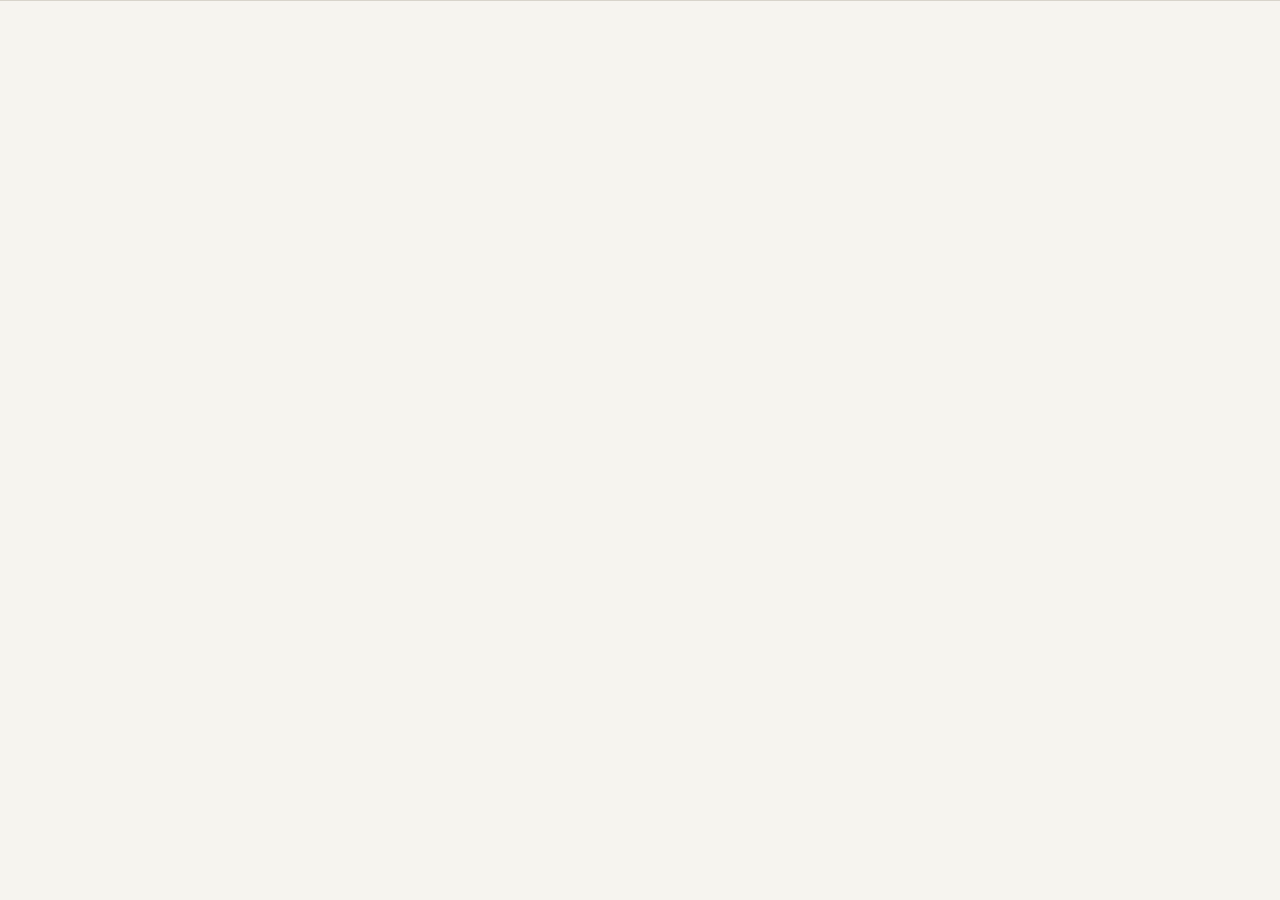
==== site/dijagnostika/index.html @ d9390645 "feat(site): stranice, stilovi i moduli interfejsa (rad u toku)" ====
<!doctype html>
<html lang="sr-Latn">
<head>
<meta charset="utf-8">
<meta name="viewport" content="width=device-width, initial-scale=1">
<title>Znanjograf — dijagnostika</title>
<link rel="stylesheet" href="../css/zg.css">
<link rel="stylesheet" href="../vendor/katex/katex.min.css">
<link rel="preload" as="font" type="font/woff2" href="../vendor/katex/fonts/KaTeX_Main-Regular.woff2" crossorigin>
<link rel="preload" as="font" type="font/woff2" href="../vendor/katex/fonts/KaTeX_Math-Italic.woff2" crossorigin>
<link rel="preload" as="font" type="font/woff2" href="../vendor/katex/fonts/KaTeX_Size1-Regular.woff2" crossorigin>
<script defer src="../vendor/katex/katex.min.js"></script>
<script type="module" src="../js/pages/diagnose.js"></script>
</head>
<body data-pismo="lat" data-podaci="../podaci/" data-page="diagnose">
<a id="zg-skip" class="zg-skip" href="#zg-main"></a>
<header id="zg-header" class="zg-header"></header>
<main id="zg-main" class="zg-main" tabindex="-1"></main>
<noscript><p class="zg-noscript">Znanjograf radi samo sa uključenim JavaScriptom. Uključite ga u pregledaču i ponovo učitajte stranicu.</p></noscript>
</body>
</html>
---- site/css/zg.css ----
/* Znanjograf: one stylesheet for every page.
   ASCII only: the build copies this file into the Cyrillic mirror untouched.
   Every colour is a custom property with a light and a dark value; every control is at
   least 44 px high; nothing is wider than the viewport at 360 px. */

:root {
  color-scheme: light dark;

  --zg-font: system-ui, -apple-system, "Segoe UI", Roboto, "Helvetica Neue", Arial, "Noto Sans", sans-serif;
  --zg-mono: ui-monospace, "SF Mono", Menlo, Consolas, "Liberation Mono", monospace;

  --zg-bg: #f6f4ef;
  --zg-surface: #ffffff;
  --zg-surface-2: #efece5;
  --zg-ink: #1d1c1a;
  --zg-muted: #59564f;
  --zg-line: #d8d4cb;
  --zg-accent: #14507d;
  --zg-on-accent: #ffffff;
  --zg-accent-soft: #e2edf6;
  --zg-ok: #17683f;
  --zg-ok-soft: #dff1e6;
  --zg-bad: #a3241c;
  --zg-bad-soft: #fae3e1;
  --zg-warn: #754f00;
  --zg-warn-soft: #fff0cf;
  --zg-focus: #c2410c;

  --zg-target: 44px;
  --zg-radius: 12px;
  --zg-radius-sm: 8px;
  --zg-shadow: 0 1px 2px rgba(0, 0, 0, 0.05);
  --zg-wrap: 66rem;
}

@media (prefers-color-scheme: dark) {
  :root {
    --zg-bg: #121417;
    --zg-surface: #1b1e23;
    --zg-surface-2: #24282e;
    --zg-ink: #ecebe6;
    --zg-muted: #aba89f;
    --zg-line: #353940;
    --zg-accent: #86c4f5;
    --zg-on-accent: #0a2540;
    --zg-accent-soft: #17304a;
    --zg-ok: #74d6a0;
    --zg-ok-soft: #15301f;
    --zg-bad: #ff9389;
    --zg-bad-soft: #3c1b18;
    --zg-warn: #f5c451;
    --zg-warn-soft: #3b2d0d;
    --zg-focus: #ffb020;
    --zg-shadow: none;
  }
}

/* ----- base ------------------------------------------------------------------------- */

*,
*::before,
*::after {
  box-sizing: border-box;
}

html {
  -webkit-text-size-adjust: 100%;
  text-size-adjust: 100%;
}

body {
  margin: 0;
  font-family: var(--zg-font);
  font-size: 1.0625rem;
  line-height: 1.6;
  background: var(--zg-bg);
  color: var(--zg-ink);
}

h1,
h2,
h3,
h4 {
  margin: 0 0 0.5em;
  line-height: 1.25;
}

p,
ul,
ol,
dl {
  margin: 0 0 1em;
}

ul,
ol {
  padding-left: 1.5em;
}

a {
  color: var(--zg-accent);
  text-decoration-thickness: 0.08em;
  text-underline-offset: 0.18em;
}

a:hover {
  text-decoration-thickness: 0.14em;
}

button,
input,
select {
  font: inherit;
  color: inherit;
}

img,
svg {
  max-width: 100%;
}

:focus-visible {
  outline: 3px solid var(--zg-focus);
  outline-offset: 2px;
}

:focus:not(:focus-visible) {
  outline: none;
}

/* A heading or the main landmark that only receives the focus programmatically. */
[tabindex="-1"]:focus {
  outline: none;
}

.katex {
  font-size: 1.08em;
}

.zg-tex-raw {
  font-family: var(--zg-mono);
  font-size: 0.95em;
  padding: 0 0.3em;
  border-radius: 4px;
  background: var(--zg-surface-2);
}

.zg-visually-hidden {
  position: absolute !important;
  width: 1px;
  height: 1px;
  margin: -1px;
  padding: 0;
  overflow: hidden;
  clip: rect(0 0 0 0);
  clip-path: inset(50%);
  white-space: nowrap;
  border: 0;
}

.zg-noscript {
  margin: 1rem;
  padding: 1rem;
  border: 1px solid var(--zg-warn);
  border-radius: var(--zg-radius);
  background: var(--zg-warn-soft);
}

/* ----- layout ------------------------------------------------------------------------ */

.zg-main {
  padding: 1.25rem 0 3rem;
}

.zg-wrap {
  max-width: var(--zg-wrap);
  margin-inline: auto;
  padding-inline: 1rem;
}

.zg-narrow {
  max-width: 46rem;
}

.zg-title {
  font-size: clamp(1.75rem, 1.2rem + 2.6vw, 2.5rem);
  margin-bottom: 0.35em;
  overflow-wrap: anywhere;
}

.zg-subtitle {
  font-size: 1.375rem;
}

.zg-lead {
  max-width: 46rem;
  font-size: 1.125rem;
  color: var(--zg-muted);
}

.zg-muted {
  color: var(--zg-muted);
}

.zg-eyebrow {
  margin-bottom: 0.25rem;
  font-size: 0.875rem;
  font-weight: 600;
  letter-spacing: 0.04em;
  text-transform: uppercase;
  color: var(--zg-accent);
}

.zg-card {
  padding: 1.25rem;
  border: 1px solid var(--zg-line);
  border-radius: var(--zg-radius);
  background: var(--zg-surface);
  box-shadow: var(--zg-shadow);
}

.zg-section {
  margin-top: 2rem;
}

.zg-stack > * + * {
  margin-top: 1rem;
}

.zg-actions {
  display: flex;
  flex-wrap: wrap;
  gap: 0.5rem;
  margin-top: 1.25rem;
}

.zg-note {
  padding: 0.75rem 1rem;
  border: 1px solid var(--zg-line);
  border-radius: var(--zg-radius-sm);
  background: var(--zg-surface-2);
}

.zg-note-bad {
  border-color: var(--zg-bad);
  background: var(--zg-bad-soft);
}

.zg-note-warn {
  border-color: var(--zg-warn);
  background: var(--zg-warn-soft);
}

.zg-note-ok {
  border-color: var(--zg-ok);
  background: var(--zg-ok-soft);
}

.zg-badge {
  display: inline-flex;
  align-items: center;
  gap: 0.3rem;
  padding: 0.05rem 0.6rem;
  border: 1px solid var(--zg-line);
  border-radius: 999px;
  font-size: 0.8125rem;
  font-weight: 600;
  line-height: 1.6;
  color: var(--zg-muted);
  background: var(--zg-surface-2);
}

.zg-badge-ok {
  border-color: transparent;
  color: var(--zg-ok);
  background: var(--zg-ok-soft);
}

.zg-badge-bad {
  border-color: transparent;
  color: var(--zg-bad);
  background: var(--zg-bad-soft);
}

.zg-badge-warn {
  border-color: transparent;
  color: var(--zg-warn);
  background: var(--zg-warn-soft);
}

/* ----- header ------------------------------------------------------------------------ */

.zg-skip {
  position: absolute;
  top: -100px;
  left: 0.75rem;
  z-index: 10;
  display: inline-flex;
  align-items: center;
  min-height: var(--zg-target);
  padding: 0.5rem 1rem;
  border: 2px solid var(--zg-focus);
  border-radius: var(--zg-radius-sm);
  background: var(--zg-surface);
  color: var(--zg-accent);
}

.zg-skip:focus {
  top: 0.75rem;
}

.zg-header {
  border-bottom: 1px solid var(--zg-line);
  background: var(--zg-surface);
}

.zg-header-row {
  display: flex;
  flex-wrap: wrap;
  align-items: center;
  justify-content: space-between;
  gap: 0.25rem 1rem;
  padding-block: 0.5rem;
}

.zg-brand {
  display: inline-flex;
  align-items: center;
  min-height: var(--zg-target);
  font-size: 1.25rem;
  font-weight: 700;
  color: var(--zg-ink);
  text-decoration: none;
}

.zg-tools {
  display: flex;
  flex-wrap: wrap;
  gap: 0.25rem;
  margin-left: auto;
}

.zg-nav-row {
  display: flex;
  flex-wrap: wrap;
  gap: 0 0.25rem;
}

.zg-nav a {
  display: inline-flex;
  align-items: center;
  min-height: var(--zg-target);
  padding: 0 0.85rem;
  border-bottom: 3px solid transparent;
  font-weight: 600;
  color: var(--zg-ink);
  text-decoration: none;
}

.zg-nav a:hover,
.zg-nav a[aria-current="page"] {
  border-bottom-color: var(--zg-accent);
  color: var(--zg-accent);
}

/* ----- buttons and forms ------------------------------------------------------------- */

.zg-btn {
  display: inline-flex;
  align-items: center;
  justify-content: center;
  gap: 0.5rem;
  min-height: var(--zg-target);
  padding: 0.5rem 1.1rem;
  border: 1px solid transparent;
  border-radius: 999px;
  font-weight: 600;
  text-align: center;
  text-decoration: none;
  cursor: pointer;
  background: var(--zg-surface-2);
  color: var(--zg-ink);
}

.zg-btn:hover {
  text-decoration: underline;
  text-decoration-thickness: 0.08em;
  text-underline-offset: 0.18em;
}

.zg-btn-primary {
  background: var(--zg-accent);
  color: var(--zg-on-accent);
}

.zg-btn-secondary {
  border-color: var(--zg-accent);
  background: var(--zg-surface);
  color: var(--zg-accent);
}

.zg-btn-quiet {
  padding-inline: 0.75rem;
  background: transparent;
  color: var(--zg-accent);
}

.zg-btn:disabled {
  opacity: 0.55;
  cursor: not-allowed;
  text-decoration: none;
}

.zg-fieldset {
  min-width: 0;
  margin: 0 0 1rem;
  padding: 1rem;
  border: 1px solid var(--zg-line);
  border-radius: var(--zg-radius);
}

.zg-fieldset > legend {
  padding-inline: 0.35rem;
  font-weight: 700;
}

.zg-field {
  display: grid;
  gap: 0.3rem;
  margin-bottom: 1rem;
}

.zg-field > label,
.zg-label {
  font-weight: 600;
}

.zg-input,
.zg-select {
  width: 100%;
  min-height: var(--zg-target);
  padding: 0.5rem 0.75rem;
  border: 1px solid var(--zg-line);
  border-radius: var(--zg-radius-sm);
  background: var(--zg-surface);
  color: var(--zg-ink);
}

.zg-input::placeholder {
  color: var(--zg-muted);
  opacity: 1;
}

.zg-invalid {
  border-color: var(--zg-bad);
}

.zg-hint {
  margin: 0;
  font-size: 0.9375rem;
  color: var(--zg-muted);
}

.zg-radio {
  display: flex;
  align-items: flex-start;
  gap: 0.75rem;
  min-height: var(--zg-target);
  margin-bottom: 0.5rem;
  padding: 0.6rem 0.75rem;
  border: 1px solid var(--zg-line);
  border-radius: var(--zg-radius-sm);
  background: var(--zg-surface);
  cursor: pointer;
}

.zg-radio:has(input:checked) {
  border-color: var(--zg-accent);
  background: var(--zg-accent-soft);
}

.zg-radio input {
  flex: none;
  width: 1.15rem;
  height: 1.15rem;
  margin: 0.3rem 0 0;
}

.zg-radio-text {
  display: grid;
  gap: 0.1rem;
}

/* ----- home -------------------------------------------------------------------------- */

.zg-steps {
  display: grid;
  grid-template-columns: repeat(auto-fit, minmax(min(100%, 15rem), 1fr));
  gap: 0.75rem;
  margin: 1.5rem 0 0;
  padding: 0;
  list-style: none;
  counter-reset: step;
}

.zg-steps > li {
  position: relative;
  padding: 1rem 1rem 1rem 3.6rem;
  border: 1px solid var(--zg-line);
  border-radius: var(--zg-radius);
  background: var(--zg-surface);
  counter-increment: step;
}

.zg-steps > li::before {
  content: counter(step);
  position: absolute;
  top: 1rem;
  left: 1rem;
  display: grid;
  place-items: center;
  width: 1.9rem;
  height: 1.9rem;
  border-radius: 50%;
  font-weight: 700;
  background: var(--zg-accent);
  color: var(--zg-on-accent);
}

.zg-steps p {
  margin: 0;
}

.zg-grades {
  display: grid;
  grid-template-columns: repeat(auto-fill, minmax(min(100%, 8.5rem), 1fr));
  gap: 0.5rem;
  margin: 0;
  padding: 0;
  list-style: none;
}

.zg-grades a {
  display: flex;
  align-items: center;
  justify-content: center;
  min-height: var(--zg-target);
  padding: 0.4rem 0.75rem;
  border: 1px solid var(--zg-line);
  border-radius: var(--zg-radius);
  font-weight: 600;
  color: var(--zg-ink);
  text-decoration: none;
  background: var(--zg-surface);
}

.zg-grades a:hover {
  border-color: var(--zg-accent);
  color: var(--zg-accent);
}

.zg-stats {
  display: grid;
  grid-template-columns: repeat(2, 1fr);
  gap: 0.6rem;
  margin: 0;
}

.zg-stats > div {
  padding: 0.75rem 1rem;
  border: 1px solid var(--zg-line);
  border-radius: var(--zg-radius);
  background: var(--zg-surface);
}

.zg-stats dt {
  font-size: 0.9375rem;
  color: var(--zg-muted);
}

.zg-stats dd {
  margin: 0;
  font-size: 2rem;
  font-weight: 700;
  line-height: 1.2;
  font-variant-numeric: tabular-nums;
}

/* ----- map --------------------------------------------------------------------------- */

.zg-toolbar {
  display: grid;
  gap: 0.25rem;
  margin: 1rem 0 1.25rem;
}

.zg-map-layout {
  display: grid;
  gap: 1rem;
  align-items: start;
}

.zg-map-list,
.zg-map-detail {
  min-width: 0;
  border: 1px solid var(--zg-line);
  border-radius: var(--zg-radius);
  background: var(--zg-surface);
}

.zg-map-list {
  padding: 0.5rem;
}

.zg-map-detail {
  padding: 1.25rem;
}

.zg-group > summary {
  display: flex;
  align-items: center;
  gap: 0.35rem;
  min-height: var(--zg-target);
  padding: 0.35rem 0.6rem;
  border-radius: var(--zg-radius-sm);
  font-weight: 700;
  list-style: none;
  cursor: pointer;
}

.zg-group > summary::-webkit-details-marker {
  display: none;
}

.zg-group > summary::before {
  content: "";
  flex: none;
  width: 0.55rem;
  height: 0.55rem;
  margin: 0 0.35rem 0 0.15rem;
  border-right: 2px solid currentColor;
  border-bottom: 2px solid currentColor;
  transform: rotate(-45deg);
}

.zg-group[open] > summary::before {
  transform: rotate(45deg);
}

.zg-group-inner > summary {
  padding-left: 1.6rem;
  font-weight: 600;
  color: var(--zg-muted);
}

.zg-group ul {
  margin: 0 0 0.35rem;
  padding: 0;
  list-style: none;
}

.zg-group a {
  display: flex;
  align-items: center;
  gap: 0.5rem;
  min-height: var(--zg-target);
  padding: 0.35rem 0.75rem;
  border-radius: var(--zg-radius-sm);
  color: var(--zg-ink);
  text-decoration: none;
  overflow-wrap: anywhere;
}

.zg-group a:hover {
  background: var(--zg-surface-2);
}

.zg-group a[aria-current="true"] {
  font-weight: 600;
  color: var(--zg-accent);
  background: var(--zg-accent-soft);
}

.zg-graph {
  margin: 1rem 0;
  padding: 0.5rem;
  border: 1px solid var(--zg-line);
  border-radius: var(--zg-radius-sm);
  background: var(--zg-bg);
  overflow-x: auto;
}

.zg-graph svg {
  display: block;
  min-width: 28rem;
  max-width: none;
}

.zg-props {
  margin: 0;
}

.zg-props dt {
  margin-top: 0.9rem;
  font-weight: 600;
}

.zg-props dd {
  margin: 0.15rem 0 0;
}

.zg-linklist {
  display: flex;
  flex-wrap: wrap;
  gap: 0.4rem;
  margin: 0;
  padding: 0;
  list-style: none;
}

.zg-topiclink {
  display: inline-flex;
  align-items: center;
  gap: 0.4rem;
  min-height: var(--zg-target);
  padding: 0.2rem 0.7rem;
  border: 1px solid var(--zg-line);
  border-radius: 999px;
  text-decoration: none;
  background: var(--zg-bg);
  overflow-wrap: anywhere;
}

.zg-topiclink:hover {
  border-color: var(--zg-accent);
}

.zg-sample {
  margin: 0;
}

.zg-sample summary {
  min-height: var(--zg-target);
  display: flex;
  align-items: center;
  cursor: pointer;
  font-weight: 600;
}

/* ----- diagnosis: progress and question ---------------------------------------------- */

.zg-progress-track {
  height: 0.6rem;
  overflow: hidden;
  border: 1px solid var(--zg-line);
  border-radius: 999px;
  background: var(--zg-surface-2);
}

.zg-progress-fill {
  display: block;
  height: 100%;
  border-radius: 999px;
  background: var(--zg-accent);
}

.zg-progress-text {
  margin: 0.35rem 0 0;
  font-size: 0.9375rem;
  color: var(--zg-muted);
  font-variant-numeric: tabular-nums;
}

.zg-question {
  margin-top: 1rem;
}

.zg-question .zg-eyebrow {
  overflow-wrap: anywhere;
}

.zg-prompt-text {
  margin: 0;
  font-size: 1.25rem;
  line-height: 1.5;
}

.zg-figure {
  margin: 0 0 1rem;
}

.zg-figure svg {
  display: block;
  padding: 0.5rem;
  border-radius: var(--zg-radius-sm);
  background: #ffffff;
}

.zg-figure figcaption {
  margin-top: 0.4rem;
  font-size: 0.9375rem;
  color: var(--zg-muted);
}

.zg-answer {
  display: grid;
  gap: 0.75rem;
  margin-top: 1.25rem;
}

.zg-answer-line {
  display: flex;
  flex-wrap: wrap;
  align-items: flex-start;
  gap: 0.6rem;
}

.zg-input-lg {
  flex: 1 1 10rem;
  font-size: 1.25rem;
}

.zg-choices {
  display: grid;
  grid-template-columns: repeat(auto-fit, minmax(min(100%, 10rem), 1fr));
  gap: 0.5rem;
  margin: 0;
  padding: 0;
  list-style: none;
}

.zg-choice {
  width: 100%;
  min-height: var(--zg-target);
  padding: 0.6rem 0.9rem;
  border: 1px solid var(--zg-line);
  border-radius: var(--zg-radius-sm);
  text-align: left;
  cursor: pointer;
  background: var(--zg-surface);
  overflow-wrap: anywhere;
}

.zg-choice:hover:not(:disabled) {
  border-color: var(--zg-accent);
}

.zg-choice:disabled {
  color: var(--zg-muted);
  cursor: default;
}

.zg-choice.zg-picked.zg-right {
  border-color: var(--zg-ok);
  color: var(--zg-ink);
  background: var(--zg-ok-soft);
}

.zg-choice.zg-picked.zg-wrong {
  border-color: var(--zg-bad);
  color: var(--zg-ink);
  background: var(--zg-bad-soft);
}

.zg-feedback {
  margin-top: 1rem;
  padding: 1rem 1.1rem;
  border: 1px solid var(--zg-line);
  border-radius: var(--zg-radius);
  background: var(--zg-surface-2);
}

.zg-feedback-ok {
  border-color: var(--zg-ok);
  background: var(--zg-ok-soft);
}

.zg-feedback-bad {
  border-color: var(--zg-bad);
  background: var(--zg-bad-soft);
}

.zg-feedback-verdict {
  margin: 0;
  font-size: 1.125rem;
  font-weight: 700;
}

.zg-explain {
  margin: 0.75rem 0 0;
}

.zg-explain-title {
  margin: 0 0 0.15rem;
  font-size: 0.875rem;
  font-weight: 600;
  letter-spacing: 0.04em;
  text-transform: uppercase;
  color: var(--zg-muted);
}

/* ----- diagnosis: result ------------------------------------------------------------- */

.zg-result {
  display: grid;
  gap: 1rem;
}

.zg-roots {
  display: grid;
  gap: 0.75rem;
  margin: 0;
  padding: 0;
  list-style: none;
}

.zg-root {
  padding: 1rem 1.1rem;
  border: 1px solid var(--zg-bad);
  border-radius: var(--zg-radius);
  background: var(--zg-surface);
}

.zg-root-unconfirmed {
  border-color: var(--zg-warn);
}

.zg-root h3 {
  margin-bottom: 0.35rem;
  overflow-wrap: anywhere;
}

.zg-root-meta {
  display: flex;
  flex-wrap: wrap;
  align-items: center;
  gap: 0.4rem;
}

.zg-missed {
  display: grid;
  gap: 0.5rem;
  margin: 0.75rem 0 0;
  padding: 0;
  list-style: none;
}

.zg-missed li {
  padding-left: 0.75rem;
  border-left: 3px solid var(--zg-line);
}

.zg-missed p {
  margin: 0;
}

.zg-path {
  display: grid;
  gap: 0.75rem;
  margin: 0;
  padding: 0;
  list-style: none;
}

.zg-path h3 {
  margin-bottom: 0.3rem;
  font-size: 1rem;
  color: var(--zg-muted);
}

.zg-path ol {
  display: flex;
  flex-wrap: wrap;
  gap: 0.4rem;
  margin: 0;
  padding: 0;
  list-style: none;
}

.zg-path li {
  display: inline-flex;
  flex-wrap: wrap;
  align-items: center;
  gap: 0.4rem;
}

.zg-counts {
  display: grid;
  grid-template-columns: repeat(2, 1fr);
  gap: 0.6rem;
  margin: 0;
}

.zg-counts > div {
  padding: 0.6rem 0.85rem;
  border: 1px solid var(--zg-line);
  border-radius: var(--zg-radius);
  background: var(--zg-surface);
}

.zg-counts dt {
  font-size: 0.875rem;
  color: var(--zg-muted);
}

.zg-counts dd {
  margin: 0;
  font-size: 1.75rem;
  font-weight: 700;
  font-variant-numeric: tabular-nums;
}

.zg-outcomes {
  display: grid;
  gap: 0.5rem;
  margin: 0;
  padding: 0;
  list-style: none;
}

.zg-outcomes li {
  padding-left: 0.75rem;
  border-left: 3px solid var(--zg-line);
}

.zg-outcomes p {
  margin: 0;
}

.zg-share {
  display: grid;
  gap: 0.4rem;
}

.zg-share input {
  font-family: var(--zg-mono);
  font-size: 0.875rem;
}

/* ----- wider screens ----------------------------------------------------------------- */

@media (min-width: 40rem) {
  .zg-stats {
    grid-template-columns: repeat(4, 1fr);
  }

  .zg-counts {
    grid-template-columns: repeat(5, 1fr);
  }
}

@media (min-width: 48rem) {
  .zg-toolbar {
    grid-template-columns: minmax(12rem, 2fr) minmax(9rem, 1fr) minmax(11rem, 1fr);
    align-items: end;
    gap: 0.75rem;
  }
}

@media (min-width: 64rem) {
  .zg-map-layout {
    grid-template-columns: minmax(16rem, 22rem) 1fr;
  }
}

/* ----- print and motion -------------------------------------------------------------- */

@media print {
  :root {
    color-scheme: light;
    --zg-bg: #ffffff;
    --zg-surface: #ffffff;
    --zg-surface-2: #ffffff;
    --zg-ink: #000000;
    --zg-muted: #333333;
    --zg-line: #999999;
    --zg-accent: #000000;
    --zg-on-accent: #ffffff;
    --zg-accent-soft: #ffffff;
    --zg-ok: #000000;
    --zg-ok-soft: #ffffff;
    --zg-bad: #000000;
    --zg-bad-soft: #ffffff;
    --zg-warn: #000000;
    --zg-warn-soft: #ffffff;
  }

  .zg-header,
  .zg-skip,
  .zg-actions,
  .zg-btn,
  .zg-nav,
  .zg-share,
  #zg-live {
    display: none !important;
  }

  body {
    font-size: 11pt;
  }

  .zg-main {
    padding: 0;
  }

  .zg-wrap {
    max-width: none;
    padding: 0;
  }

  .zg-card,
  .zg-root,
  .zg-counts > div {
    border-color: #999999;
    box-shadow: none;
    break-inside: avoid;
  }

  a {
    color: inherit;
    text-decoration: none;
  }
}

@media (prefers-reduced-motion: reduce) {
  *,
  *::before,
  *::after {
    transition: none !important;
    animation: none !important;
    scroll-behavior: auto !important;
  }
}
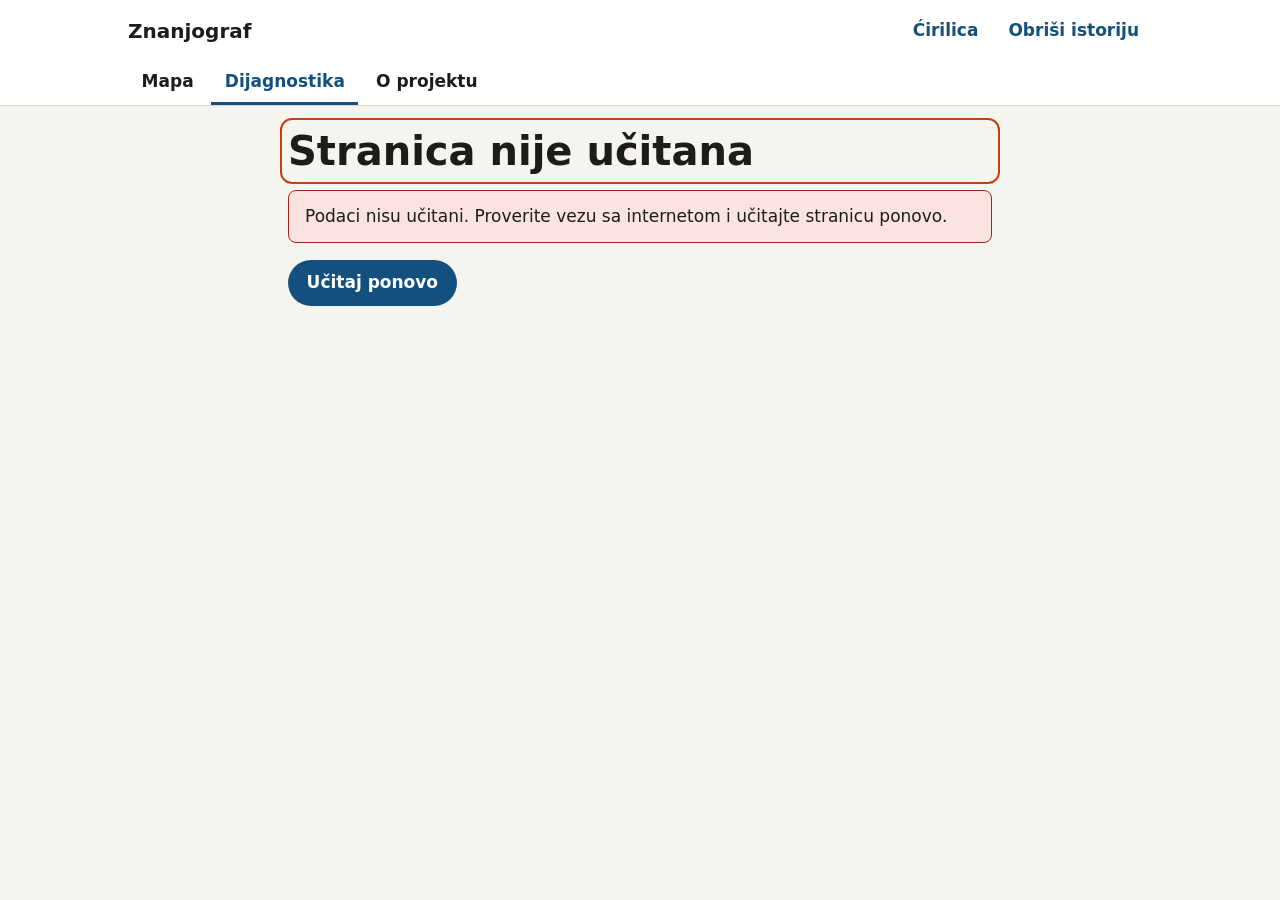
==== commit 173f0912: "feat(site): stranice i interfejs — završni izveštaj zadatka 13 Devet nalaza iz pregleda u pregledaču" ====
--- a/site/dijagnostika/index.html
+++ b/site/dijagnostika/index.html
@@ -4,6 +4,7 @@
 <meta charset="utf-8">
 <meta name="viewport" content="width=device-width, initial-scale=1">
 <title>Znanjograf — dijagnostika</title>
+<link rel="icon" type="image/svg+xml" href="data:image/svg+xml,%3Csvg%20xmlns='http://www.w3.org/2000/svg'%20viewBox='0%200%2032%2032'%3E%3Crect%20width='32'%20height='32'%20rx='7'%20fill='%2314507d'/%3E%3Cpath%20d='M9%2023%2016%209l7%2014'%20fill='none'%20stroke='%23fff'%20stroke-width='2.5'%20stroke-linecap='round'%20stroke-linejoin='round'/%3E%3Cg%20fill='%23fff'%3E%3Ccircle%20cx='9'%20cy='23'%20r='3.4'/%3E%3Ccircle%20cx='16'%20cy='9'%20r='3.4'/%3E%3Ccircle%20cx='23'%20cy='23'%20r='3.4'/%3E%3C/g%3E%3C/svg%3E">
 <link rel="stylesheet" href="../css/zg.css">
 <link rel="stylesheet" href="../vendor/katex/katex.min.css">
 <link rel="preload" as="font" type="font/woff2" href="../vendor/katex/fonts/KaTeX_Main-Regular.woff2" crossorigin>
@@ -15,7 +16,8 @@
 <body data-pismo="lat" data-podaci="../podaci/" data-page="diagnose">
 <a id="zg-skip" class="zg-skip" href="#zg-main"></a>
 <header id="zg-header" class="zg-header"></header>
-<main id="zg-main" class="zg-main" tabindex="-1"></main>
+<main id="zg-main" class="zg-main" tabindex="-1"><p class="zg-noscript" id="zg-fallback" hidden>Znanjograf radi samo kad je otvoren sa servera, a ne direktno iz fajla. Ako ste ga otvorili sa sajta, osvežite stranicu.</p></main>
+<script>window.addEventListener("load",function(){var f=document.getElementById("zg-fallback");if(f)f.hidden=false;});</script>
 <noscript><p class="zg-noscript">Znanjograf radi samo sa uključenim JavaScriptom. Uključite ga u pregledaču i ponovo učitajte stranicu.</p></noscript>
 </body>
 </html>
--- a/site/css/zg.css
+++ b/site/css/zg.css
@@ -107,6 +107,13 @@
   text-decoration-thickness: 0.14em;
 }
 
+/* A link inside a sentence keeps its line, but its target grows to the full height. */
+.zg-main p > a:not(.zg-btn):not(.zg-topiclink),
+.zg-main li > a:not(.zg-btn):not(.zg-topiclink) {
+  padding-block: 0.75rem;
+  margin-block: -0.75rem;
+}
+
 button,
 input,
 select {
@@ -128,9 +135,11 @@
   outline: none;
 }
 
-/* A heading or the main landmark that only receives the focus programmatically. */
-[tabindex="-1"]:focus {
-  outline: none;
+/* The heading of a new screen, which only receives the focus: a lighter ring, a little further out. */
+.zg-main [data-zg-focus]:focus-visible {
+  outline: 2px solid var(--zg-focus);
+  outline-offset: 6px;
+  border-radius: 4px;
 }
 
 .katex {
@@ -232,6 +241,20 @@
   flex-wrap: wrap;
   gap: 0.5rem;
   margin-top: 1.25rem;
+}
+
+/* Nothing that is still empty takes room: a note, a hint or a count line that is filled
+   in later shows as nothing until it has something to say. */
+.zg-main p:empty,
+.zg-main dd:empty,
+.zg-main li:empty,
+.zg-main h2:empty,
+.zg-main h3:empty,
+.zg-main h4:empty,
+.zg-note:empty,
+.zg-hint:empty,
+.zg-badge:empty {
+  display: none;
 }
 
 .zg-note {
@@ -455,6 +478,17 @@
   border-color: var(--zg-bad);
 }
 
+.zg-error {
+  margin: 0.35rem 0 0;
+  font-size: 0.9375rem;
+  font-weight: 600;
+  color: var(--zg-bad);
+}
+
+[hidden] {
+  display: none !important;
+}
+
 .zg-hint {
   margin: 0;
   font-size: 0.9375rem;
@@ -681,19 +715,81 @@
   background: var(--zg-accent-soft);
 }
 
-.zg-graph {
-  margin: 1rem 0;
+/* The graph around the selected topic. graph-view.js draws the svg (class zg-graph) with
+   currentColor and the classes below; the colours and the rest live here. */
+.zg-detail-graph {
+  margin: 1.25rem 0;
+}
+
+.zg-graph-box {
+  overflow-x: auto;
   padding: 0.5rem;
   border: 1px solid var(--zg-line);
   border-radius: var(--zg-radius-sm);
   background: var(--zg-bg);
-  overflow-x: auto;
-}
-
-.zg-graph svg {
+}
+
+.zg-graph-box svg.zg-graph {
   display: block;
-  min-width: 28rem;
   max-width: none;
+  font-family: var(--zg-font);
+}
+
+.zg-edge {
+  fill: none;
+  stroke: var(--zg-muted);
+  stroke-width: 1.5;
+}
+
+.zg-node {
+  cursor: pointer;
+}
+
+.zg-node rect {
+  fill: var(--zg-surface);
+  stroke: var(--zg-line);
+  stroke-width: 1.5;
+}
+
+.zg-node text {
+  fill: var(--zg-ink);
+  user-select: none;
+}
+
+.zg-node:hover rect {
+  stroke: var(--zg-accent);
+}
+
+.zg-node:focus {
+  outline: none;
+}
+
+.zg-node:focus-visible rect {
+  stroke: var(--zg-focus);
+  stroke-width: 3;
+}
+
+.zg-node--focus rect {
+  fill: var(--zg-accent-soft);
+  stroke: var(--zg-accent);
+  stroke-width: 3;
+}
+
+.zg-node--mastered rect {
+  stroke: var(--zg-ok);
+}
+
+.zg-node--shaky rect {
+  stroke: var(--zg-warn);
+}
+
+.zg-node--weak rect {
+  fill: var(--zg-bad-soft);
+  stroke: var(--zg-bad);
+}
+
+.zg-node--inferred rect {
+  stroke-dasharray: 4 3;
 }
 
 .zg-props {
@@ -745,6 +841,35 @@
   align-items: center;
   cursor: pointer;
   font-weight: 600;
+}
+
+.zg-sample > div {
+  margin-bottom: 0.5rem;
+}
+
+.zg-scope {
+  margin-top: 1rem;
+}
+
+.zg-scope > summary {
+  min-height: var(--zg-target);
+  display: flex;
+  align-items: center;
+  cursor: pointer;
+  font-weight: 600;
+}
+
+.zg-scope[open] > summary {
+  margin-bottom: 1rem;
+}
+
+.zg-hero {
+  padding-block: 0.5rem;
+}
+
+.zg-section > .zg-actions:last-child,
+.zg-card > .zg-actions:last-child {
+  margin-bottom: 0;
 }
 
 /* ----- diagnosis: progress and question ---------------------------------------------- */
@@ -785,19 +910,19 @@
   line-height: 1.5;
 }
 
-.zg-figure {
+/* The figure figure.js draws carries the class zg-figure on the svg itself. Its strokes
+   are currentColor and its fills use the accent, so it follows the theme as it is. */
+.zg-fig {
   margin: 0 0 1rem;
 }
 
-.zg-figure svg {
+.zg-fig svg.zg-figure {
   display: block;
-  padding: 0.5rem;
-  border-radius: var(--zg-radius-sm);
-  background: #ffffff;
-}
-
-.zg-figure figcaption {
-  margin-top: 0.4rem;
+  height: auto;
+}
+
+.zg-fig-cap {
+  margin: 0.4rem 0 0;
   font-size: 0.9375rem;
   color: var(--zg-muted);
 }
@@ -982,6 +1107,27 @@
   flex-wrap: wrap;
   align-items: center;
   gap: 0.4rem;
+}
+
+.zg-missed .zg-prompt-text {
+  font-size: 1rem;
+}
+
+.zg-missed-wrap {
+  margin-top: 0.75rem;
+}
+
+.zg-missed-wrap > .zg-label {
+  margin-bottom: 0.35rem;
+}
+
+.zg-root-meta + .zg-hint,
+.zg-root h3 {
+  margin-top: 0;
+}
+
+.zg-outcomes .zg-hint {
+  margin-top: 0.1rem;
 }
 
 .zg-counts {
